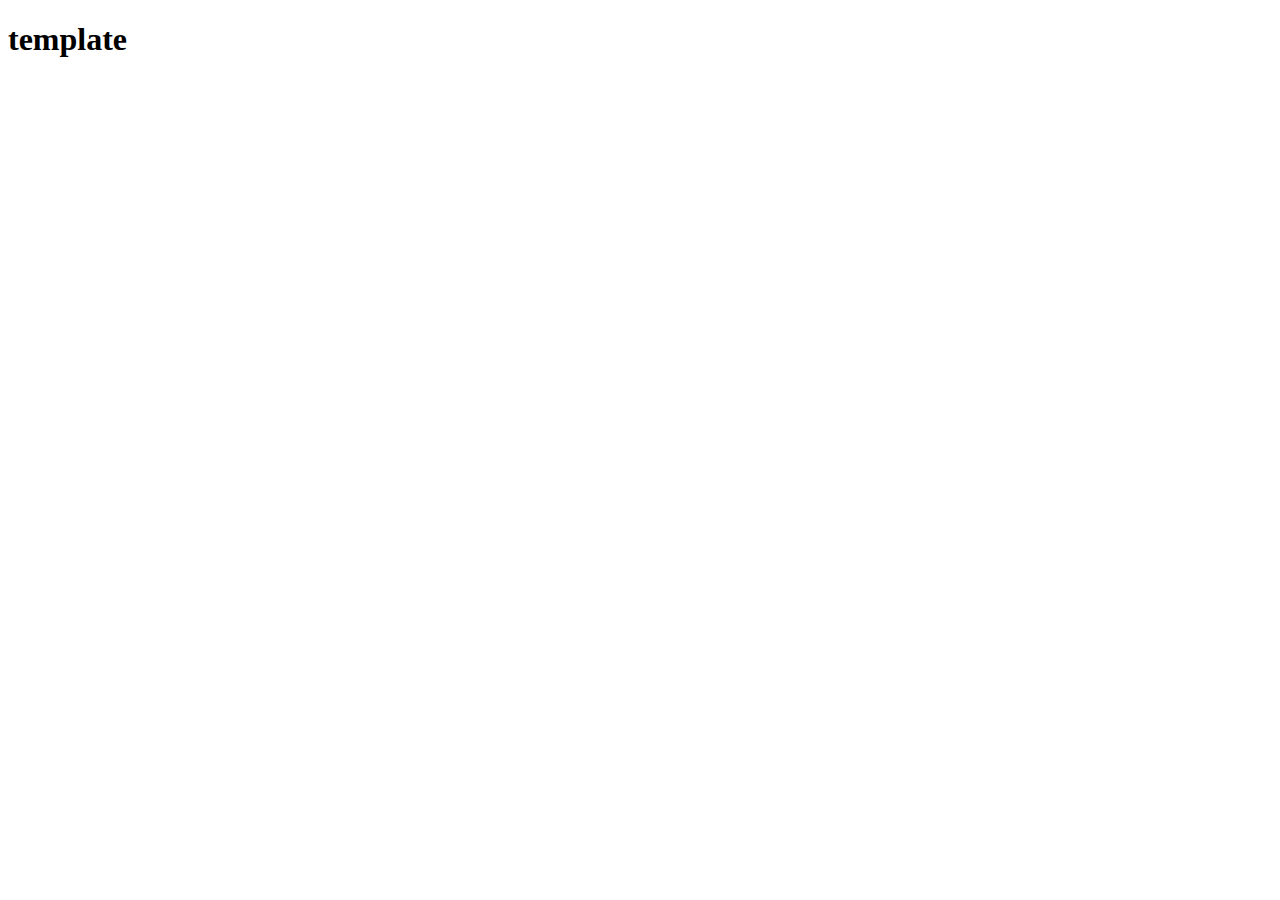
==== src/index.html @ 9eb4ed91 "Estuctura html y parciales" ====
<!DOCTYPE html>
<html lang="es">
  <head>
    <meta charset="UTF-8" />
    <meta name="viewport" content="width=device-width, initial-scale=1" />
    <title>Adalab Web Starter Kit</title>
    <link
      href="https://fonts.googleapis.com/css?family=Roboto&display=swap"
      rel="stylesheet"
    />

    <link rel="icon" href="./images/favicon.png" />
  </head>

  <body>
    <h1>template</h1>
  </body>
</html>
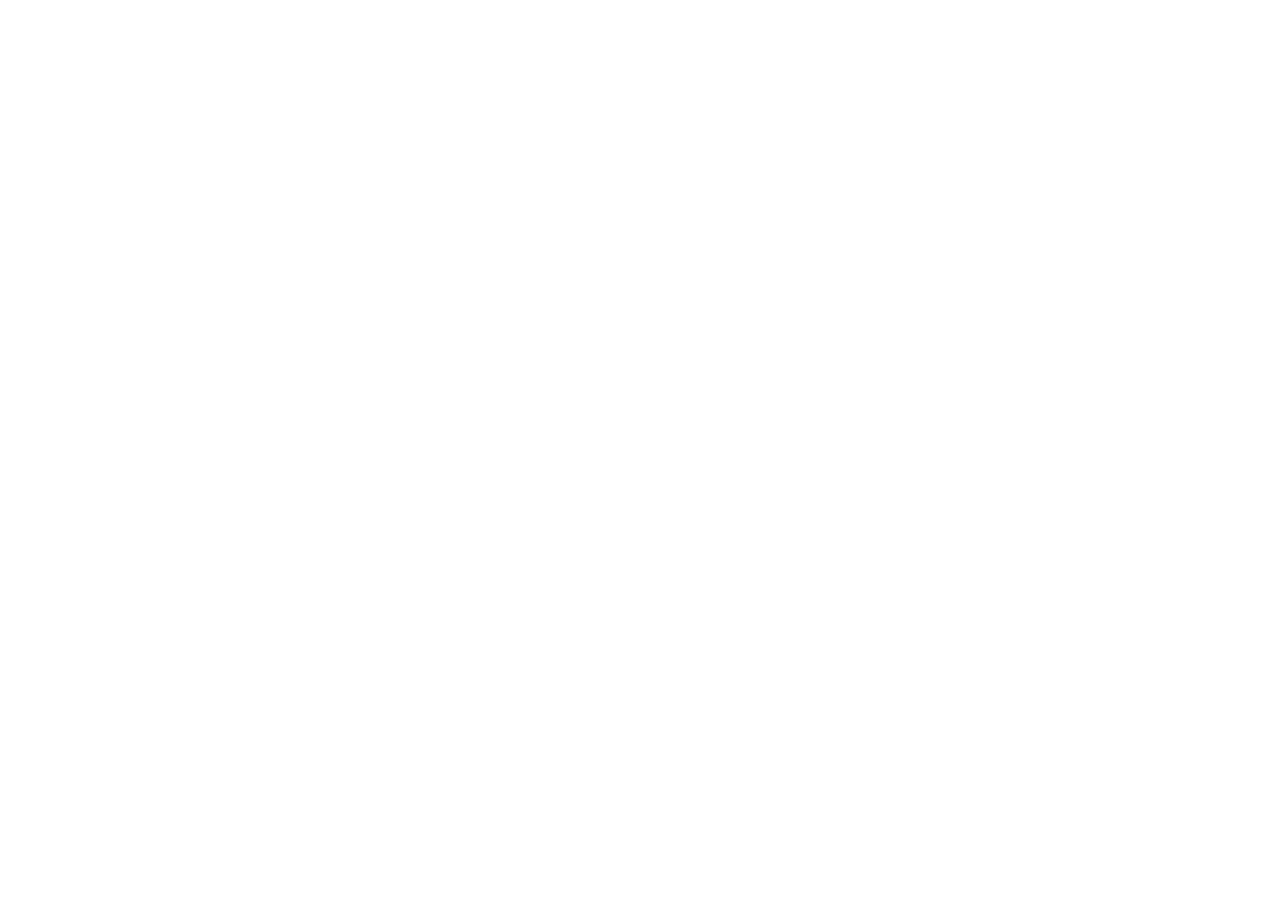
==== commit e2fb9cd8: "Primera estructura html y parciales" ====
--- a/src/index.html
+++ b/src/index.html
@@ -1,18 +1,25 @@
 <!DOCTYPE html>
 <html lang="es">
-  <head>
-    <meta charset="UTF-8" />
-    <meta name="viewport" content="width=device-width, initial-scale=1" />
-    <title>Adalab Web Starter Kit</title>
-    <link
-      href="https://fonts.googleapis.com/css?family=Roboto&display=swap"
-      rel="stylesheet"
-    />
 
-    <link rel="icon" href="./images/favicon.png" />
-  </head>
-
-  <body>
-    <h1>template</h1>
-  </body>
-</html>
+<head>
+  <meta charset="UTF-8" />
+  <meta name="viewport" content="width=device-width, initial-scale=1" />
+  <title>ANONYMOUS PROXY</title>
+  <!--Icon web page-->
+  <link rel="icon" href="./images/icono.jpeg" />
+  <!--Google fonts-->
+  <link href="https://fonts.googleapis.com/css?family=Roboto&display=swap" rel="stylesheet" />
+  <link rel="preconnect" href="https://fonts.googleapis.com">
+  <link rel="preconnect" href="https://fonts.gstatic.com" crossorigin>
+  <link href="https://fonts.googleapis.com/css2?family=Roboto+Slab:wght@100..900&display=swap" rel="stylesheet">
+  <!--Stylesheets-->
+  <link rel="stylesheet" href="./scss/core/_reset.scss">
+  <link rel="stylesheet" href="./scss/core/_variables.scss">
+  <link rel="stylesheet" href="./scss/main.scss">
+</head>
+<body>
+  <load src="./partials/header.html" />
+  <load src="./partials/main.html" />
+  <load src="./partials/footer.html" />
+</body>
+</html>